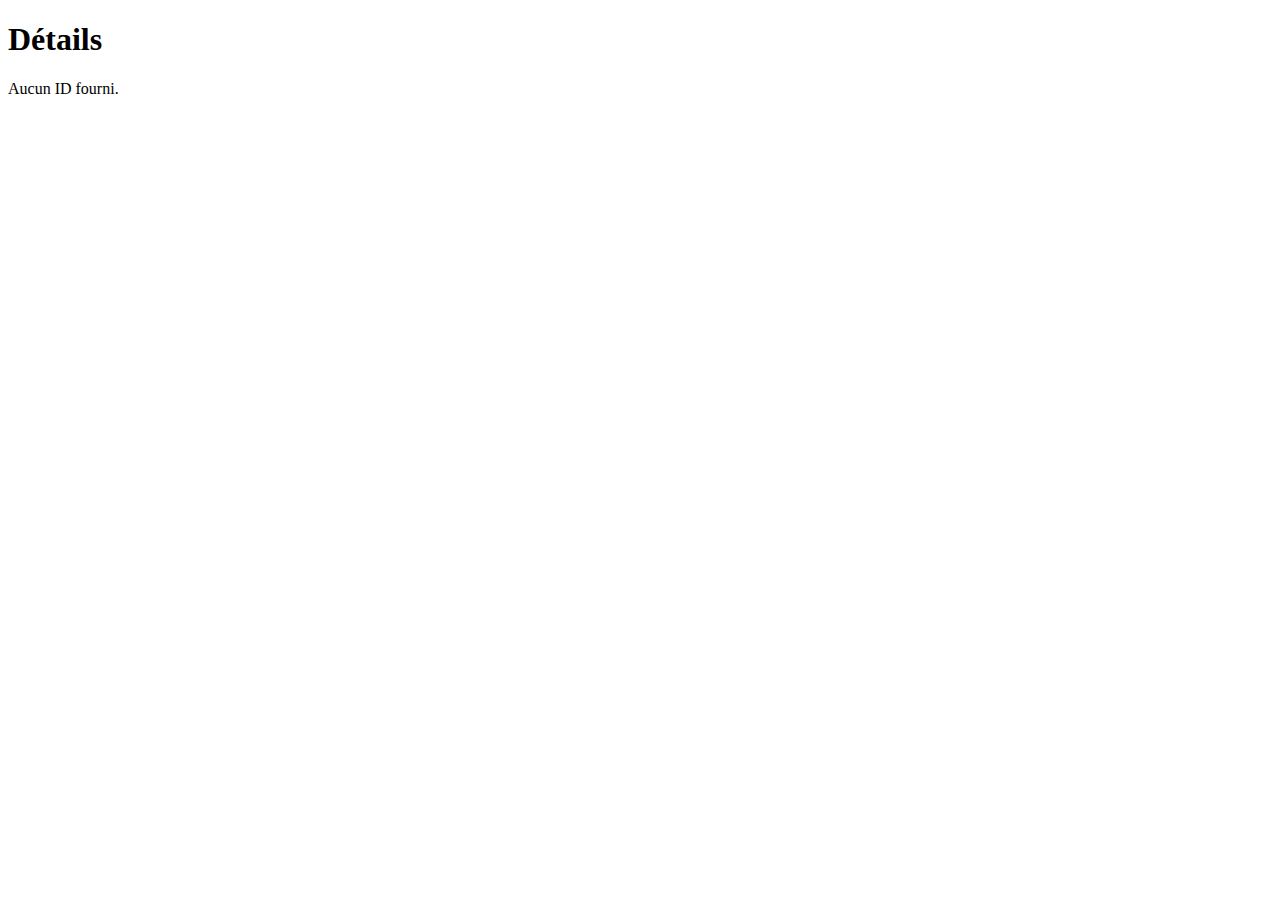
==== detail.html @ db590e18 "ajout de la page détail + mise à jour de movies et series.js" ====
<!DOCTYPE html>
<html lang="en">
<head>
  <meta charset="UTF-8">
  <title>Detail</title>
  <link rel="stylesheet" href="CSS/style.css">
</head>
<body>
  <header>
    <h1>Détails</h1>
  </header>

  <main id="detail-container">
    <p>Chargement...</p>
  </main>

  <script src="detail.js" type="module"></script>
</body>
</html>
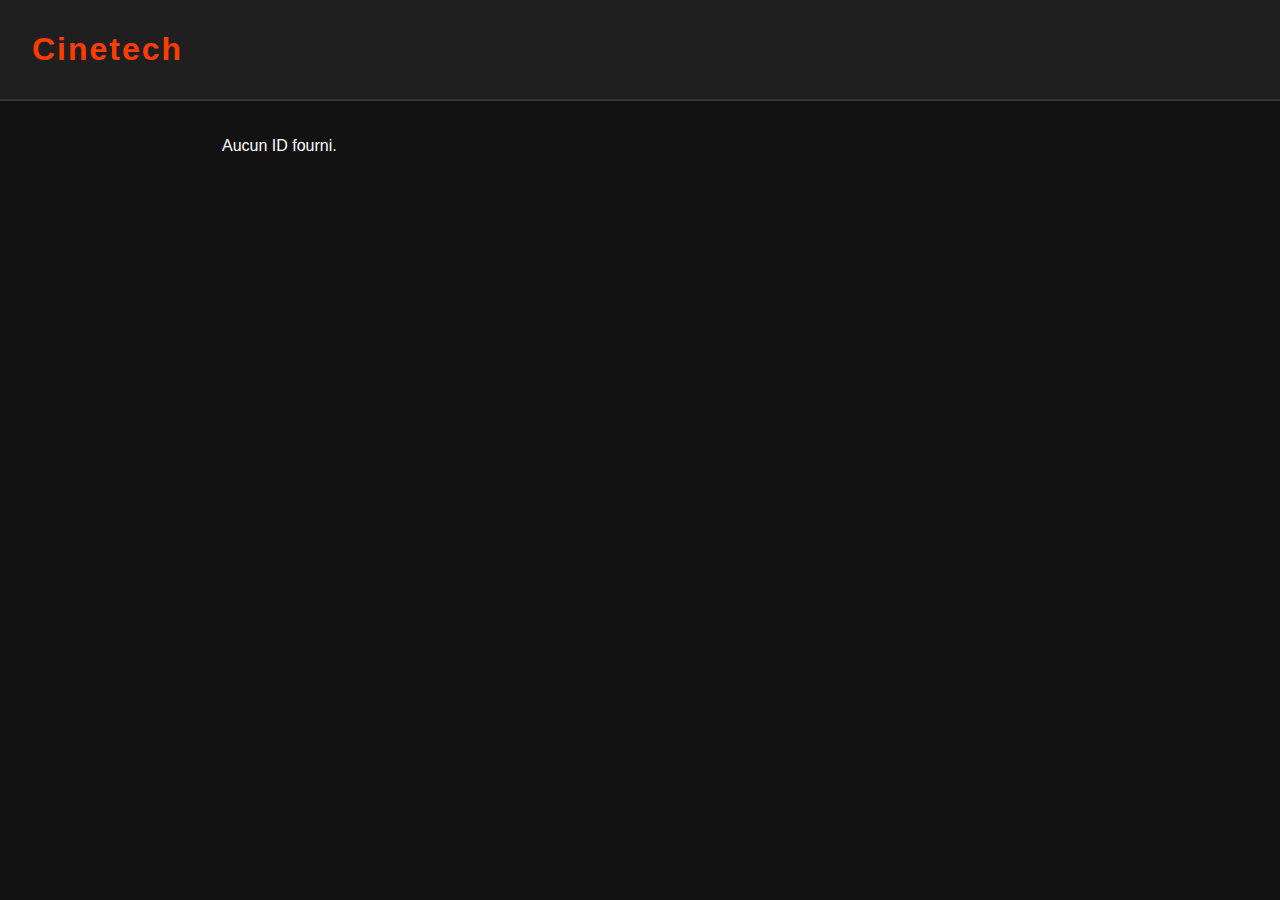
==== commit 833408ae: "style css series" ====
--- a/detail.html
+++ b/detail.html
@@ -2,18 +2,19 @@
 <html lang="en">
 <head>
   <meta charset="UTF-8">
-  <title>Detail</title>
-  <link rel="stylesheet" href="CSS/style.css">
+  <title>Cinetech - Détail</title>
+  <link rel="stylesheet" href="CSS/detail.css">
 </head>
 <body>
   <header>
-    <h1>Détails</h1>
+    <h1>Cinetech</h1>
   </header>
 
   <main id="detail-container">
     <p>Chargement...</p>
   </main>
 
-  <script src="detail.js" type="module"></script>
+  <script src="js/detail.js" type="module"></script>
 </body>
 </html>
+
--- a/CSS/detail.css
+++ b/CSS/detail.css
@@ -0,0 +1,73 @@
+/* detail.css ou ajouté dans style.css */
+
+/* Reset de base */
+* {
+    margin: 0;
+    padding: 0;
+    box-sizing: border-box;
+  }
+  
+  body {
+    font-family: 'Segoe UI', Tahoma, Geneva, Verdana, sans-serif;
+    background-color: #121212;
+    color: #ffffff;
+    line-height: 1.6;
+  }
+  
+  /* En-tête */
+  header {
+    background: #1f1f1f;
+    padding: 1.5rem 2rem;
+    display: flex;
+    align-items: center;
+    justify-content: flex-start; /* aligne à gauche */
+    border-bottom: 2px solid #333;
+  }
+  
+  header h1 {
+    font-size: 2rem;
+    color: #ff3d00;
+    letter-spacing: 2px;
+  }
+  
+  
+  /* Contenu principal */
+  main#detail-container {
+    padding: 2rem;
+    max-width: 900px;
+    margin: 0 auto;
+  }
+  
+  #detail-container h2 {
+    font-size: 1.8rem;
+    margin-bottom: 1rem;
+    color: #ff3d00;
+  }
+  
+  #detail-container p,
+  #detail-container ul {
+    font-size: 1rem;
+    margin-bottom: 1rem;
+    color: #cccccc;
+  }
+  
+  /* Image ou contenu visuel */
+  #detail-container img {
+    width: 100%;
+    max-width: 400px;
+    border-radius: 12px;
+    margin-bottom: 1.5rem;
+    box-shadow: 0 8px 20px rgba(0, 0, 0, 0.5);
+  }
+  
+  /* Responsive */
+  @media (max-width: 768px) {
+    main#detail-container {
+      padding: 1.5rem;
+    }
+  
+    header h1 {
+      font-size: 1.5rem;
+    }
+  }
+  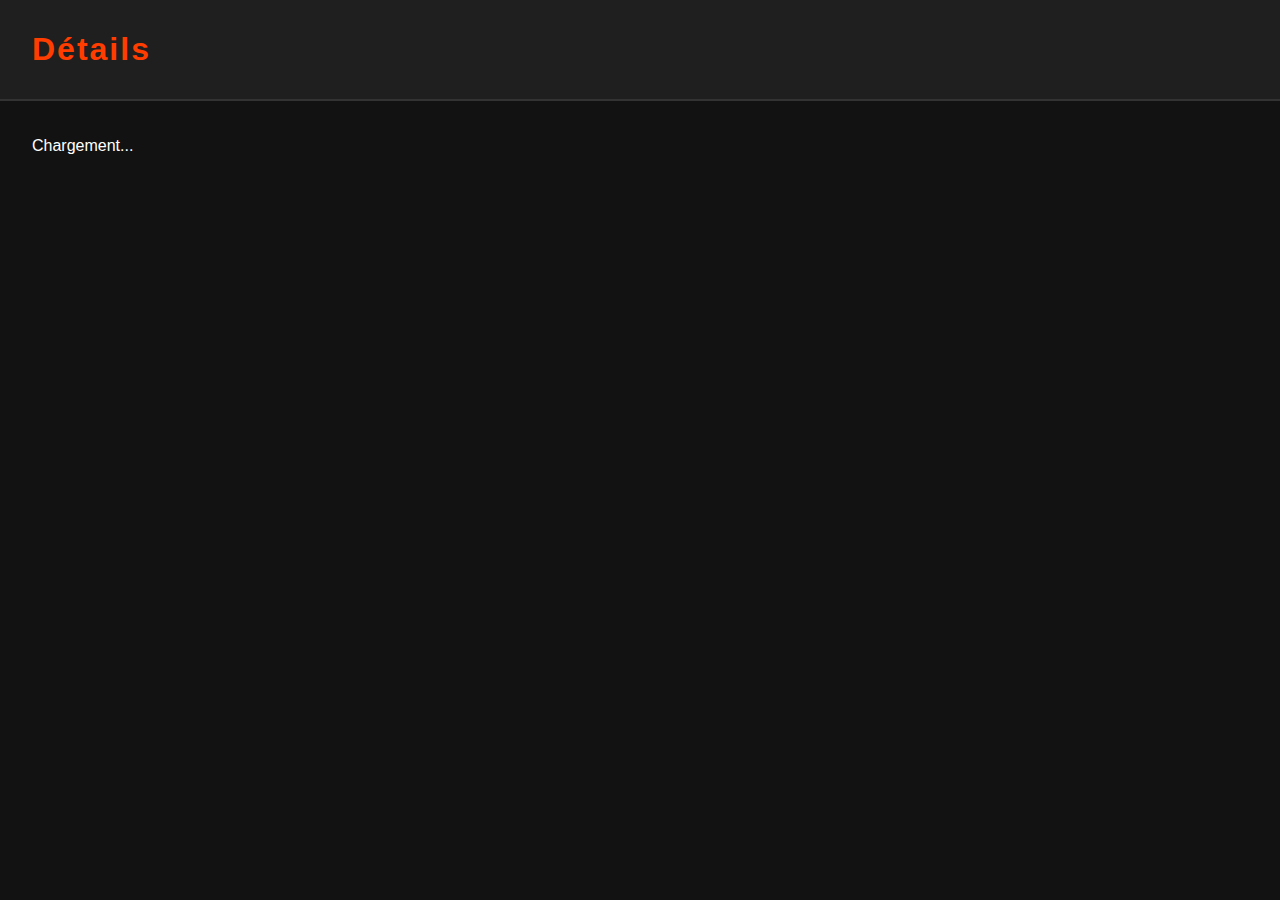
==== commit e7c3aa69: "modifs des chemins des pages vers les CSS" ====
--- a/detail.html
+++ b/detail.html
@@ -2,12 +2,12 @@
 <html lang="en">
 <head>
   <meta charset="UTF-8">
-  <title>Cinetech - Détail</title>
-  <link rel="stylesheet" href="CSS/detail.css">
+  <title>Detail</title>
+  <link rel="stylesheet" href="CSS/accueil.css">
 </head>
 <body>
   <header>
-    <h1>Cinetech</h1>
+    <h1>Détails</h1>
   </header>
 
   <main id="detail-container">
@@ -17,4 +17,3 @@
   <script src="js/detail.js" type="module"></script>
 </body>
 </html>
-
--- a/CSS/accueil.css
+++ b/CSS/accueil.css
@@ -0,0 +1,133 @@
+/* Reset de base */
+* {
+  margin: 0;
+  padding: 0;
+  box-sizing: border-box;
+}
+
+body {
+  font-family: 'Segoe UI', Tahoma, Geneva, Verdana, sans-serif;
+  background-color: #121212;
+  color: #ffffff;
+  line-height: 1.6;
+}
+
+/* En-tête */
+header {
+  background: #1f1f1f;
+  padding: 1.5rem 2rem;
+  display: flex;
+  flex-wrap: wrap;
+  justify-content: space-between;
+  align-items: center;
+  border-bottom: 2px solid #333;
+}
+
+header h1 {
+  font-size: 2rem;
+  color: #ff3d00;
+  letter-spacing: 2px;
+}
+
+nav {
+  display: flex;
+  gap: 1.5rem;
+}
+
+nav a {
+  text-decoration: none;
+  color: #ffffff;
+  font-weight: 500;
+  transition: color 0.3s;
+}
+
+nav a:hover,
+nav a.active {
+  color: #ff3d00;
+}
+
+/* Contenu principal */
+main {
+  padding: 2rem;
+}
+
+section {
+  margin-bottom: 3rem;
+}
+
+section h2 {
+  font-size: 2.4rem; /* Augmenté ici */
+  margin-bottom: 1.5rem;
+  color: #ff3d00;
+}
+
+/* Grille des éléments aléatoires */
+.items-container {
+  display: grid;
+  grid-template-columns: repeat(auto-fit, minmax(180px, 1fr));
+  gap: 1.5rem;
+}
+
+/* Carte d’un film/série */
+.item-card {
+  background-color: #1e1e1e;
+  border-radius: 12px;
+  overflow: hidden;
+  transition: transform 0.3s, box-shadow 0.3s;
+}
+
+.item-card:hover {
+  transform: translateY(-8px);
+  box-shadow: 0 10px 20px rgba(255, 61, 0, 0.3);
+}
+
+.item-card img {
+  width: 100%;
+  height: auto;
+  display: block;
+}
+
+.item-card .item-info {
+  padding: 1rem;
+}
+
+.item-card .item-title {
+  font-size: 1.1rem;
+  margin-bottom: 0.5rem;
+  color: #ffffff;
+}
+
+.item-card .item-year {
+  font-size: 0.9rem;
+  color: #aaaaaa;
+}
+
+/* Pied de page */
+footer {
+  background-color: #1f1f1f;
+  text-align: center;
+  padding: 1rem;
+  font-size: 0.9rem;
+  color: #bbbbbb;
+  border-top: 2px solid #333;
+  margin-top: auto;
+}
+
+/* Responsive */
+@media (max-width: 768px) {
+  nav {
+    width: 100%;
+    justify-content: center;
+    margin-top: 1rem;
+    flex-wrap: wrap;
+  }
+
+  header {
+    flex-direction: column;
+    align-items: flex-start;
+  }
+
+  .items-container {
+    grid-template-columns: repeat(auto-fit, minmax(150px, 1fr));
+  }
+}
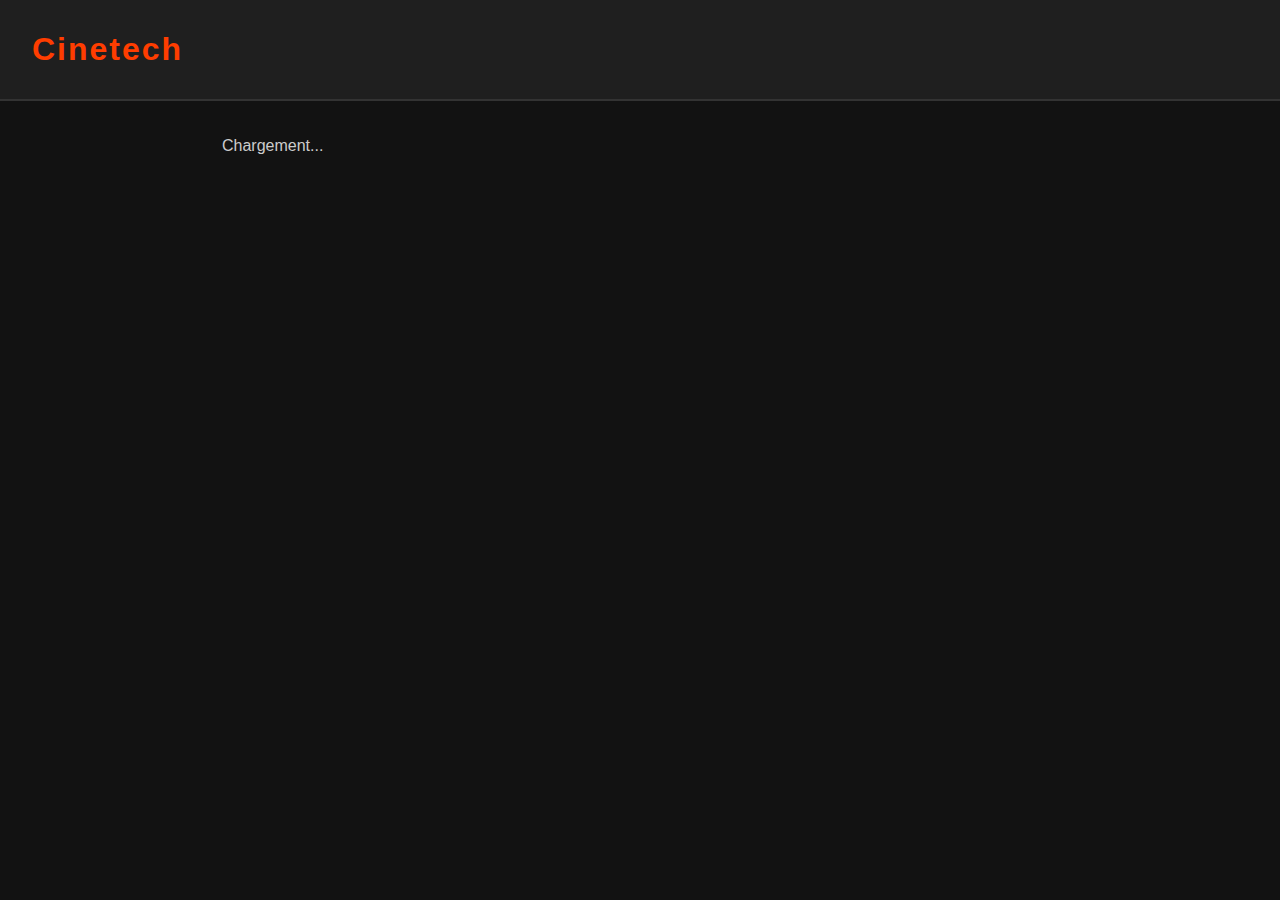
==== commit 00f2c603: "Merge pull request #99 from Sarah-HAMITOUCHE/dev" ====
--- a/detail.html
+++ b/detail.html
@@ -2,12 +2,12 @@
 <html lang="en">
 <head>
   <meta charset="UTF-8">
-  <title>Detail</title>
-  <link rel="stylesheet" href="CSS/accueil.css">
+  <title>Cinetech - Détail</title>
+  <link rel="stylesheet" href="CSS/detail.css">
 </head>
 <body>
   <header>
-    <h1>Détails</h1>
+    <h1>Cinetech</h1>
   </header>
 
   <main id="detail-container">
@@ -17,3 +17,4 @@
   <script src="js/detail.js" type="module"></script>
 </body>
 </html>
+
--- a/CSS/detail.css
+++ b/CSS/detail.css
@@ -0,0 +1,73 @@
+/* detail.css ou ajouté dans style.css */
+
+/* Reset de base */
+* {
+    margin: 0;
+    padding: 0;
+    box-sizing: border-box;
+  }
+  
+  body {
+    font-family: 'Segoe UI', Tahoma, Geneva, Verdana, sans-serif;
+    background-color: #121212;
+    color: #ffffff;
+    line-height: 1.6;
+  }
+  
+  /* En-tête */
+  header {
+    background: #1f1f1f;
+    padding: 1.5rem 2rem;
+    display: flex;
+    align-items: center;
+    justify-content: flex-start; /* aligne à gauche */
+    border-bottom: 2px solid #333;
+  }
+  
+  header h1 {
+    font-size: 2rem;
+    color: #ff3d00;
+    letter-spacing: 2px;
+  }
+  
+  
+  /* Contenu principal */
+  main#detail-container {
+    padding: 2rem;
+    max-width: 900px;
+    margin: 0 auto;
+  }
+  
+  #detail-container h2 {
+    font-size: 1.8rem;
+    margin-bottom: 1rem;
+    color: #ff3d00;
+  }
+  
+  #detail-container p,
+  #detail-container ul {
+    font-size: 1rem;
+    margin-bottom: 1rem;
+    color: #cccccc;
+  }
+  
+  /* Image ou contenu visuel */
+  #detail-container img {
+    width: 100%;
+    max-width: 400px;
+    border-radius: 12px;
+    margin-bottom: 1.5rem;
+    box-shadow: 0 8px 20px rgba(0, 0, 0, 0.5);
+  }
+  
+  /* Responsive */
+  @media (max-width: 768px) {
+    main#detail-container {
+      padding: 1.5rem;
+    }
+  
+    header h1 {
+      font-size: 1.5rem;
+    }
+  }
+  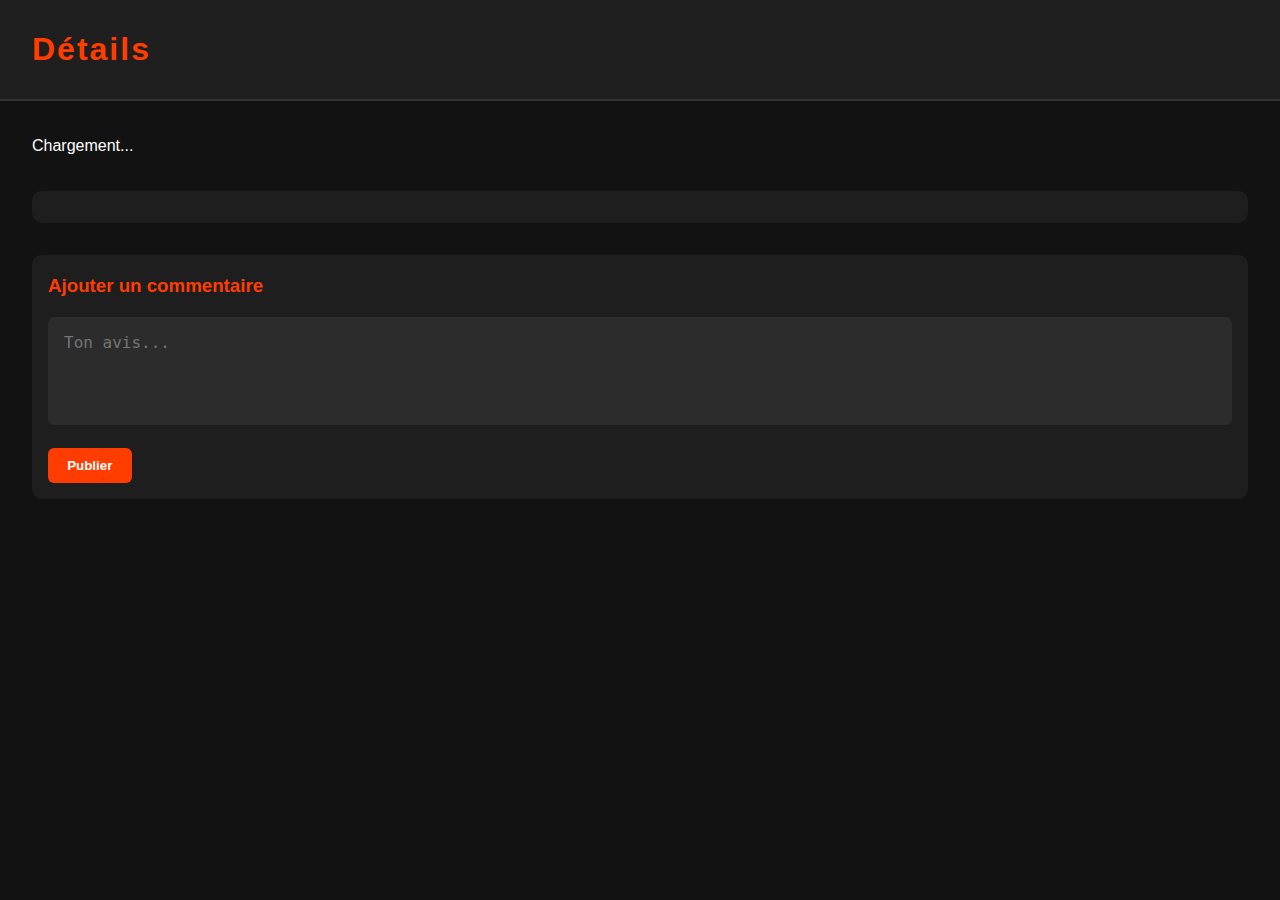
==== commit 05c4525c: "css detail + mise à jour script de la page détail" ====
--- a/detail.html
+++ b/detail.html
@@ -1,20 +1,38 @@
 <!DOCTYPE html>
-<html lang="en">
+<html lang="fr">
 <head>
   <meta charset="UTF-8">
-  <title>Cinetech - Détail</title>
+  <title>Détails</title>
   <link rel="stylesheet" href="CSS/detail.css">
 </head>
 <body>
   <header>
-    <h1>Cinetech</h1>
+    <h1>Détails</h1>
   </header>
 
-  <main id="detail-container">
-    <p>Chargement...</p>
+  <main>
+    <!-- Détails du film ou de la série -->
+    <div id="detail-container">
+      <p>Chargement...</p>
+    </div>
+
+    <!-- Commentaires venant de TMDB -->
+    <section id="reviews-container">
+      <!-- Commentaires API TMDB -->
+    </section>
+
+    <!-- Ajout de commentaire utilisateur -->
+    <section id="user-comments">
+      <h3>Ajouter un commentaire</h3>
+      <textarea id="user-comment-input" rows="4" placeholder="Ton avis..."></textarea>
+      <br />
+      <button id="submit-comment">Publier</button>
+
+      <!-- Commentaires utilisateur stockés en localStorage -->
+      <div id="user-comments-list"></div>
+    </section>
   </main>
 
-  <script src="js/detail.js" type="module"></script>
+  <script src="js/detail.js" defer></script>
 </body>
 </html>
-
--- a/CSS/detail.css
+++ b/CSS/detail.css
@@ -1,6 +1,4 @@
-/* detail.css ou ajouté dans style.css */
-
-/* Reset de base */
+/* RESET */
 * {
     margin: 0;
     padding: 0;
@@ -14,13 +12,12 @@
     line-height: 1.6;
   }
   
-  /* En-tête */
   header {
     background: #1f1f1f;
     padding: 1.5rem 2rem;
     display: flex;
+    justify-content: space-between;
     align-items: center;
-    justify-content: flex-start; /* aligne à gauche */
     border-bottom: 2px solid #333;
   }
   
@@ -30,44 +27,137 @@
     letter-spacing: 2px;
   }
   
-  
-  /* Contenu principal */
-  main#detail-container {
+  main {
     padding: 2rem;
-    max-width: 900px;
-    margin: 0 auto;
   }
   
-  #detail-container h2 {
-    font-size: 1.8rem;
-    margin-bottom: 1rem;
-    color: #ff3d00;
+  /* DETAILS */
+  .detail-card {
+    display: flex;
+    flex-wrap: wrap;
+    background-color: #1e1e1e;
+    border-radius: 12px;
+    padding: 1.5rem;
+    margin-bottom: 2rem;
+    box-shadow: 0 0 10px rgba(255, 61, 0, 0.1);
   }
   
-  #detail-container p,
-  #detail-container ul {
-    font-size: 1rem;
-    margin-bottom: 1rem;
-    color: #cccccc;
+  .detail-card img {
+    width: 300px;
+    border-radius: 10px;
+    margin-right: 2rem;
   }
   
-  /* Image ou contenu visuel */
-  #detail-container img {
-    width: 100%;
-    max-width: 400px;
-    border-radius: 12px;
-    margin-bottom: 1.5rem;
-    box-shadow: 0 8px 20px rgba(0, 0, 0, 0.5);
+  .detail-info {
+    flex: 1;
+    color: #fff;
   }
   
-  /* Responsive */
+  .detail-info h1 {
+    color: #ff3d00;
+    margin-bottom: 1rem;
+  }
+  
+  .detail-info p {
+    margin: 0.5rem 0;
+  }
+  
+  /* REVIEWS - TMDB */
+  #reviews-container {
+    margin-top: 2rem;
+    padding: 1rem;
+    background-color: #1e1e1e;
+    border-radius: 10px;
+  }
+  
+  #reviews-container h3 {
+    color: #ff3d00;
+    margin-bottom: 1rem;
+  }
+  
+  .comment {
+    margin-bottom: 1rem;
+    padding-bottom: 1rem;
+    border-bottom: 1px solid #333;
+  }
+  
+  /* USER COMMENTS */
+  #user-comments {
+    margin-top: 2rem;
+    background-color: #1e1e1e;
+    border-radius: 10px;
+    padding: 1rem;
+  }
+  
+  #user-comments h3 {
+    color: #ff3d00;
+    margin-bottom: 1rem;
+  }
+  
+  #user-comment-input {
+    width: 100%;
+    padding: 1rem;
+    background-color: #2c2c2c;
+    border: none;
+    border-radius: 6px;
+    color: white;
+    resize: none;
+    font-size: 1rem;
+  }
+  
+  #submit-comment {
+    margin-top: 1rem;
+    padding: 0.6rem 1.2rem;
+    background-color: #ff3d00;
+    color: white;
+    border: none;
+    border-radius: 6px;
+    font-weight: bold;
+    cursor: pointer;
+    transition: background-color 0.3s;
+  }
+  
+  #submit-comment:hover {
+    background-color: #e63c00;
+  }
+  
+  .user-comment {
+    margin-top: 1rem;
+    padding: 0.8rem;
+    background-color: #2c2c2c;
+    border-radius: 8px;
+  }
+  
+  .user-comment button {
+    margin-top: 0.5rem;
+    padding: 0.4rem 0.8rem;
+    background-color: #ff3d00;
+    color: white;
+    border: none;
+    border-radius: 6px;
+    font-size: 0.9rem;
+    cursor: pointer;
+  }
+  
+  .user-comment button:hover {
+    background-color: #e63c00;
+  }
+  
+  /* RESPONSIVE */
   @media (max-width: 768px) {
-    main#detail-container {
-      padding: 1.5rem;
+    .detail-card {
+      flex-direction: column;
+      align-items: center;
     }
   
-    header h1 {
-      font-size: 1.5rem;
+    .detail-card img {
+      margin-right: 0;
+      margin-bottom: 1rem;
+      width: 100%;
+    }
+  
+    .detail-info {
+      text-align: center;
     }
   }
   